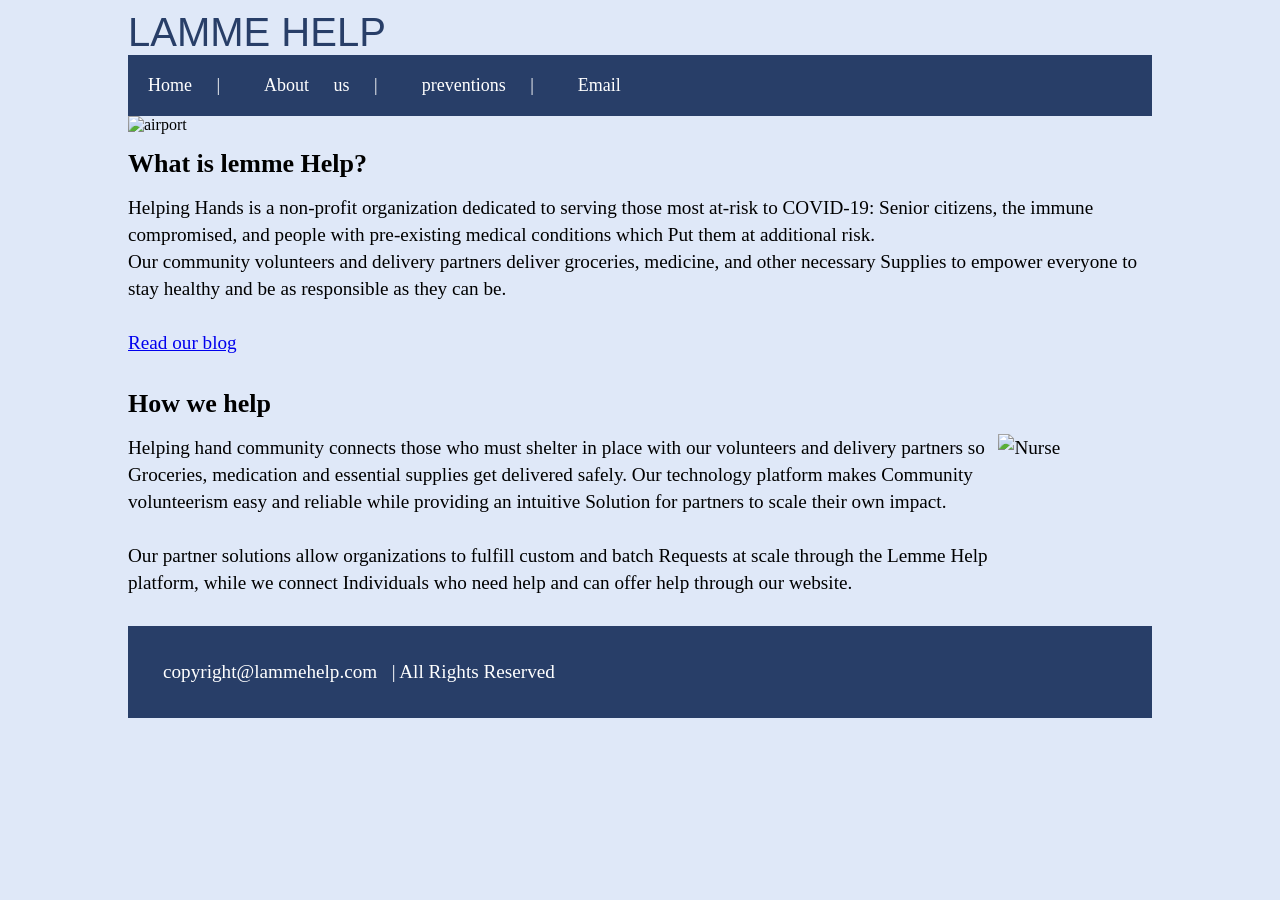
==== index.html @ 86a6cc87 "Add files via upload" ====
<!DOCTYPE html>
<html lang="en">
<head>
    <meta charset="UTF-8">
    <meta http-equiv="X-UA-Compatible" content="IE=edge">
    <meta name="viewport" content="width=device-width, initial-scale=1.0">
    <title> lemme Help -home</title>
</head>
<body>
    <link rel="stylesheet" href="style.css" />
    <div class="main">
    <div class="header">
        <h1>Lamme Help</h1>
        <ul class="nav">
       <li><a href="index.html">Home |</a></li>
       <li><a href="about.html">About us |</a></li>
       <li><a href="preventions.html">preventions |</a></li>
       <li><a href="milto: payeadolphus97@gmail.com">Email</a></li>
        
        </ul>
        <img class="banner" src="banner.jpg" alt="airport">
    </div>
    <div class="content">
        <h2> What is lemme Help?</h2>

        <p>
            Helping Hands is a non-profit organization dedicated to serving those most at-risk to COVID-19: 
            Senior citizens, the immune compromised, and people with pre-existing medical conditions which 
            Put them at additional risk.<br />
             Our community volunteers and delivery partners deliver groceries, medicine, and other necessary 
            Supplies to empower everyone to stay healthy and be as responsible as they can be.<br /><br />
            <a href="https//www.starzit.com">Read our blog</a>
            
        </p>
        <br />
        <h2>How we help </h2>
        <p>
            <img src="nurse.jpg" alt="Nurse" />
           Helping hand community connects those who must shelter in place with our volunteers and delivery partners so 
           Groceries, medication and essential supplies get delivered safely. Our technology platform makes 
           Community volunteerism easy and reliable while providing an intuitive 
           Solution for partners to scale their own impact.<br /><br />
           Our partner solutions allow organizations to fulfill custom and batch 
           Requests at scale through the Lemme Help platform, while we connect 
           Individuals who need help and can offer help through our website.

        </p>
    </div>
        
    <div class="footer">
        copyright@lammehelp.com &nbsp; | All Rights Reserved
    </div>
    </div>
</body>
</html
---- style.css ----
/*  Basic style */
* {
    margin: 0;
    padding: 0;
}
body {
    background-color: rgb(223, 232, 248);
}

.main {
    width: 80%;
    margin: auto;
}

/* Header style */

.header {
    width: 100%;
    height: auto;
    
}

.header > h1 {
    margin-top: 10px;
    font-size: 40px;
    font-family: Arial, Helvetica, sans-serif;
    text-transform: uppercase;
    font-weight: 400;
    color:rgb(40,62,104);
}

    


.nav {
    background-color: rgb(40,62,104);
    width: 100%;
    height: auto;
}

ul {
    list-style-type: none;
}



 ul > li {
    display: inline-block;
    word-spacing: 20px;
    font-size: 18px;
    padding: 20px;
}

li > a {
    text-decoration: none;
    color: #fff;

}

/* Banner Image */
.banner {
    width: 100%;
    height: 400px;
}

/* content style */
h2 {
    font-size: 26px;
    margin: 15px 0;
    
}

.content > p {
    font-size: 1.2em;
    line-height: 27px;
    
}

.content > p > img {
    width: 15%;
    height: 170px;
    float: right;
}

.content > p2 > img {
    width: 15%;
    height: 170px;
    float: left;
   
}
    
/* Footer style */

.footer {
    background-color: rgb(40,62,104);
    margin-top: 30px;
    padding: 35px;
    font-size: 1.2em;
    color: #fff;
}

/* page Title */
.pageTitle {
    background-color: rgb(9,23,49);
    height: 200px;
    padding: 20px;
    color: #fff;
    text-align: center;
}
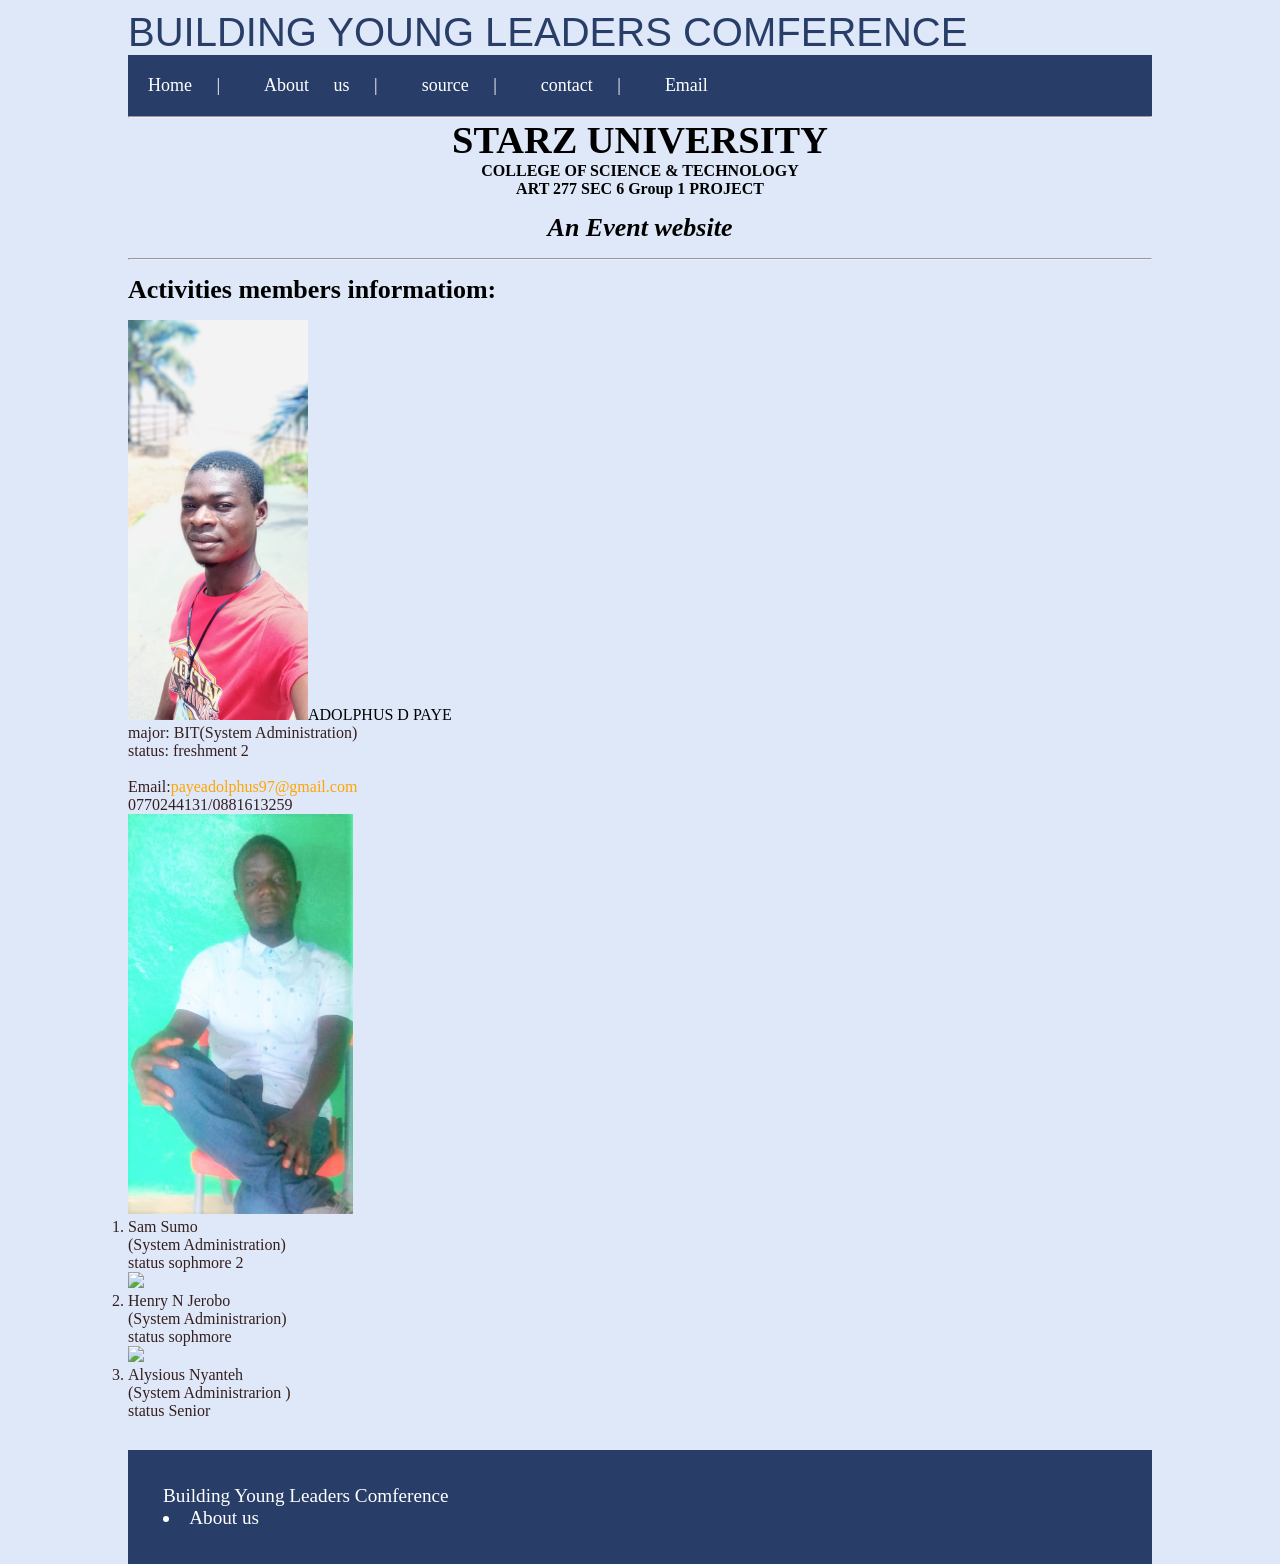
==== commit 70d3dc7f: "Add files via upload" ====
--- a/index.html
+++ b/index.html
@@ -4,51 +4,60 @@
     <meta charset="UTF-8">
     <meta http-equiv="X-UA-Compatible" content="IE=edge">
     <meta name="viewport" content="width=device-width, initial-scale=1.0">
-    <title> lemme Help -home</title>
+    <title>Group 1 preject</title>
 </head>
-<body>
+<style>
+    body {
+        background-color: rgb(83, 230, 250);
+    }
+</style>
+
     <link rel="stylesheet" href="style.css" />
     <div class="main">
     <div class="header">
-        <h1>Lamme Help</h1>
+        <h1>Building Young Leaders Comference</h1>
         <ul class="nav">
        <li><a href="index.html">Home |</a></li>
        <li><a href="about.html">About us |</a></li>
-       <li><a href="preventions.html">preventions |</a></li>
-       <li><a href="milto: payeadolphus97@gmail.com">Email</a></li>
+       <li><a href="source.html">source |</a></li>
+       <li><a href="Contact.html">contact |</a></li>
+       <li><a href="milto:payeadolphus97@gmail.com">Email</a></li>
         
         </ul>
-        <img class="banner" src="banner.jpg" alt="airport">
+        
     </div>
     <div class="content">
-        <h2> What is lemme Help?</h2>
+        
+           
+            <hr> 
+            
+               <center><big><h1> STARZ UNIVERSITY</h1></big>
+                <strong><p>COLLEGE OF SCIENCE & TECHNOLOGY </p>
+                 <p>ART 277 SEC 6 Group 1 PROJECT</p></strong>
+                  <big><i><h2></font> An Event website</h2></i></big></center>
 
-        <p>
-            Helping Hands is a non-profit organization dedicated to serving those most at-risk to COVID-19: 
-            Senior citizens, the immune compromised, and people with pre-existing medical conditions which 
-            Put them at additional risk.<br />
-             Our community volunteers and delivery partners deliver groceries, medicine, and other necessary 
-            Supplies to empower everyone to stay healthy and be as responsible as they can be.<br /><br />
-            <a href="https//www.starzit.com">Read our blog</a>
-            
-        </p>
-        <br />
-        <h2>How we help </h2>
-        <p>
-            <img src="nurse.jpg" alt="Nurse" />
-           Helping hand community connects those who must shelter in place with our volunteers and delivery partners so 
-           Groceries, medication and essential supplies get delivered safely. Our technology platform makes 
-           Community volunteerism easy and reliable while providing an intuitive 
-           Solution for partners to scale their own impact.<br /><br />
-           Our partner solutions allow organizations to fulfill custom and batch 
-           Requests at scale through the Lemme Help platform, while we connect 
-           Individuals who need help and can offer help through our website.
-
-        </p>
-    </div>
+    <hr>
+                
+              <h2> Activities members informatiom:</h2> 
+        <p2>
+                 <ol>
+                <img src="AD.jpg" weight="300" height="400">ADOLPHUS D PAYE</li><span style="color:rgb(53, 31, 31);"></li><p>major: BIT(System Administration)<br>status: freshment 2<br><ID#6844></ID> <br />
+                    Email:<span style="color: orange;">payeadolphus97@gmail.com</span><br><mobile:_>0770244131/0881613259</mobile:></p>
+                <img src="SAM.jpg" weight="200" height="400"><li>Sam Sumo</li><p><major:BIT>(System Administration)<br>status sophmore 2<br><ID id="5722"></ID></major:BIT></p> 
+                <img src="images (54).jpeg" weight="200" height="200"><li>Henry N Jerobo</li><p><major:BIT>(System Administrarion)<br>status sophmore<br><ID id="9748"></ID></BIT></p>
+                <img src="images (55).jpeg" weight="300" height="300"><li>Alysious Nyanteh</li><p><major:BIT>(System Administrarion )<br>status Senior  <br><ID id="6351"></ID></major:BIT></p>
+                
+        
+                
+        
+            </ol>
+        
+        </p2>
+        </div>
         
     <div class="footer">
-        copyright@lammehelp.com &nbsp; | All Rights Reserved
+                              Building Young Leaders Comference
+                              <li><a href="about.html">About us</a></li>
     </div>
     </div>
 </body>
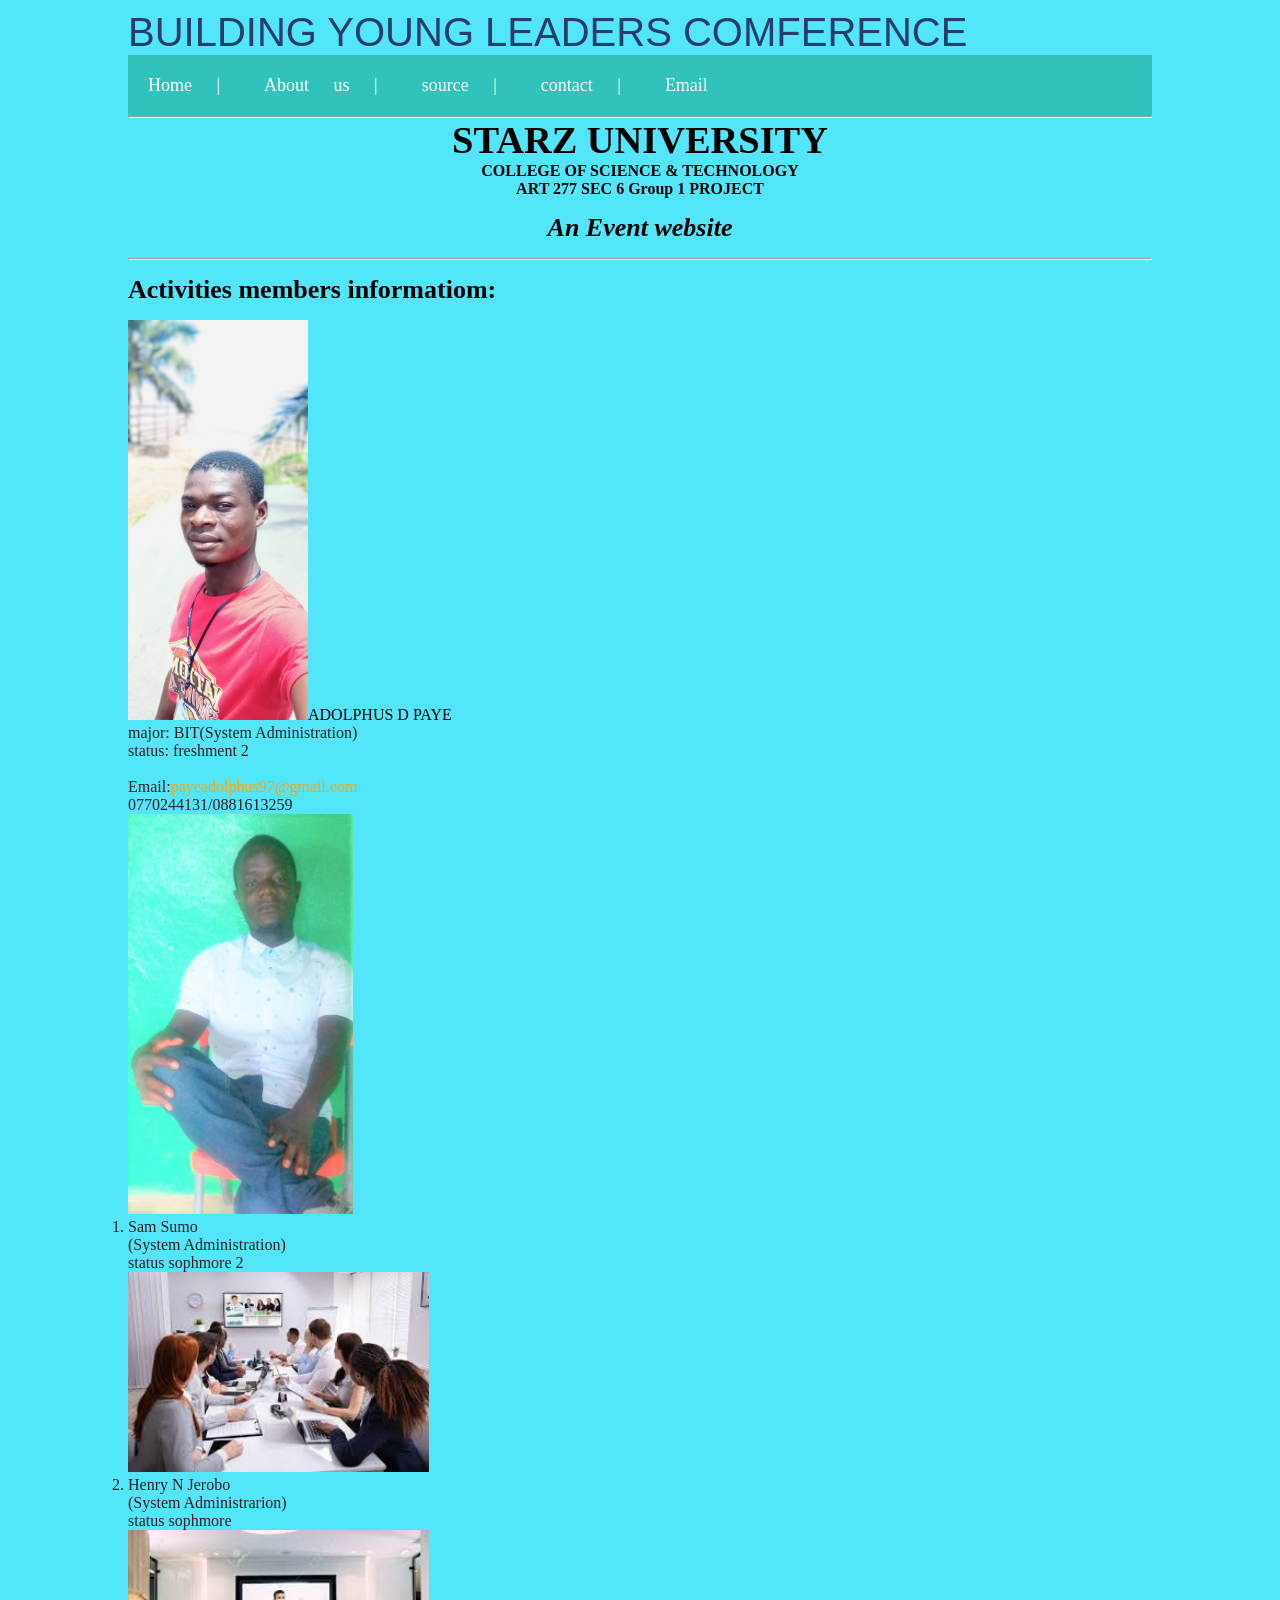
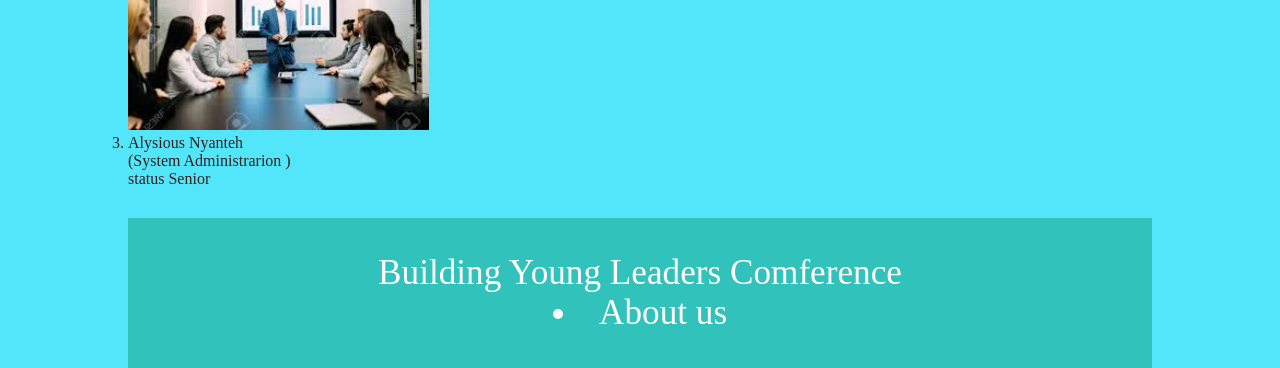
==== commit 930892dd: "Add files via upload" ====
--- a/index.html
+++ b/index.html
@@ -19,7 +19,7 @@
         <ul class="nav">
        <li><a href="index.html">Home |</a></li>
        <li><a href="about.html">About us |</a></li>
-       <li><a href="source.html">source |</a></li>
+       <li><a href="Source.html">source |</a></li>
        <li><a href="Contact.html">contact |</a></li>
        <li><a href="milto:payeadolphus97@gmail.com">Email</a></li>
         
@@ -44,8 +44,8 @@
                 <img src="AD.jpg" weight="300" height="400">ADOLPHUS D PAYE</li><span style="color:rgb(53, 31, 31);"></li><p>major: BIT(System Administration)<br>status: freshment 2<br><ID#6844></ID> <br />
                     Email:<span style="color: orange;">payeadolphus97@gmail.com</span><br><mobile:_>0770244131/0881613259</mobile:></p>
                 <img src="SAM.jpg" weight="200" height="400"><li>Sam Sumo</li><p><major:BIT>(System Administration)<br>status sophmore 2<br><ID id="5722"></ID></major:BIT></p> 
-                <img src="images (54).jpeg" weight="200" height="200"><li>Henry N Jerobo</li><p><major:BIT>(System Administrarion)<br>status sophmore<br><ID id="9748"></ID></BIT></p>
-                <img src="images (55).jpeg" weight="300" height="300"><li>Alysious Nyanteh</li><p><major:BIT>(System Administrarion )<br>status Senior  <br><ID id="6351"></ID></major:BIT></p>
+                <img src="images (64).jpeg" weight="200" height="200"><li>Henry N Jerobo</li><p><major:BIT>(System Administrarion)<br>status sophmore<br><ID id="9748"></ID></BIT></p>
+                <img src="images (58).jpeg" weight="200" height="200"><li>Alysious Nyanteh</li><p><major:BIT>(System Administrarion )<br>status Senior  <br><ID id="6351"></ID></major:BIT></p>
                 
         
                 
--- a/style.css
+++ b/style.css
@@ -4,7 +4,7 @@
     padding: 0;
 }
 body {
-    background-color: rgb(223, 232, 248);
+     background-image: none;
 }
 
 .main {
@@ -29,11 +29,8 @@
     color:rgb(40,62,104);
 }
 
-    
-
-
 .nav {
-    background-color: rgb(40,62,104);
+    background-color: rgb(48, 194, 187);
     width: 100%;
     height: auto;
 }
@@ -85,25 +82,26 @@
 .content > p2 > img {
     width: 15%;
     height: 170px;
-    float: left;
+    float: right;
    
 }
     
 /* Footer style */
 
 .footer {
-    background-color: rgb(40,62,104);
+    background-color: rgb(48, 194, 187);
     margin-top: 30px;
     padding: 35px;
-    font-size: 1.2em;
+    font-size: 2.2em;
     color: #fff;
+    text-align: center;
 }
 
 /* page Title */
 .pageTitle {
     background-color: rgb(9,23,49);
     height: 200px;
-    padding: 20px;
+    padding: 25px;
     color: #fff;
     text-align: center;
 }
